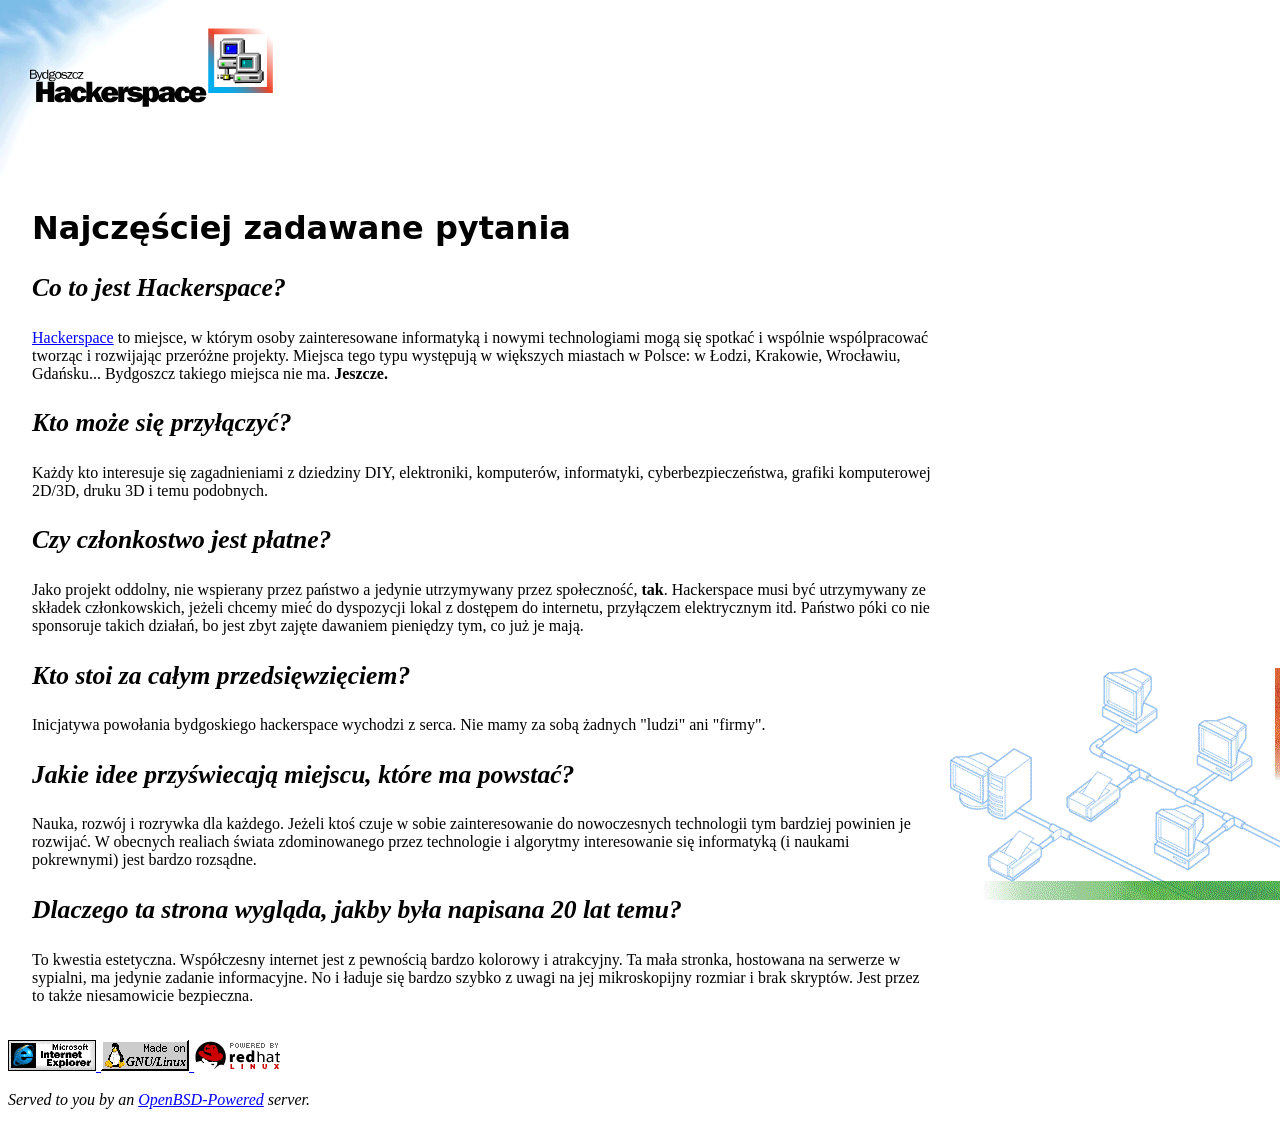
==== faq.html @ 5d8db139 "init" ====
<!DOCTYPE html>
<html lang="pl">

<head>
	<meta charset="utf-8">
	<meta name="viewport" content="width=device-width, initial-scale=1, shrink-to-fit=no">
	<meta name="description" content="">
	<title>Hackerpsace Bydgoszcz</title>
	<link rel="stylesheet" href="css/starosc.css">
	<link rel="stylesheet" href="css/cover.css">
	<link rel='icon' type='image/x-icon' href='img/favicon.ico' /> </head>

<body class="text-center">
	<a href="https://hsbdg.pl"> <img src="img/hackerspace_logo_full.svg" style="margin-left:20px; margin-top:20px; height: 5rem;" alt="windows 2000 <3" /> </a>
	<br>
	<br>
	<br>
	<br>
	<br>
	<main role="main" class="inner cover">
		<h1 class="cover-heading">Najczęściej zadawane pytania</h1>
		<p class="ask">Co to jest Hackerspace?</p>
		<p class="ans"> <a href="https://pl.wikipedia.org/wiki/Hackerspace">Hackerspace</a> to miejsce, w którym osoby zainteresowane informatyką i nowymi technologiami mogą się spotkać i wspólnie wspólpracować tworząc i rozwijając przeróżne projekty. Miejsca tego typu występują w większych miastach w Polsce: w Łodzi, Krakowie, Wrocławiu, Gdańsku... Bydgoszcz takiego miejsca nie ma. <b>Jeszcze.</b> </p>
		<p class="ask">Kto może się przyłączyć?</p>
		<p class="ans">Każdy kto interesuje się zagadnieniami z dziedziny DIY, elektroniki, komputerów, informatyki, cyberbezpieczeństwa, grafiki komputerowej 2D/3D, druku 3D i temu podobnych.</p>
		<p class="ask">Czy członkostwo jest płatne?</p>
		<p class="ans">Jako projekt oddolny, nie wspierany przez państwo a jedynie utrzymywany przez społeczność, <b>tak</b>. Hackerspace musi być utrzymywany ze składek członkowskich, jeżeli chcemy mieć do dyspozycji lokal z dostępem do internetu, przyłączem elektrycznym itd. Państwo póki co nie sponsoruje takich działań, bo jest zbyt zajęte dawaniem pieniędzy tym, co już je mają. </p>
		<p class="ask">Kto stoi za całym przedsięwzięciem?</p>
		<p class="ans">Inicjatywa powołania bydgoskiego hackerspace wychodzi z serca. Nie mamy za sobą żadnych "ludzi" ani "firmy".</p>
		<p class="ask">Jakie idee przyświecają miejscu, które ma powstać?</p>
		<p class="ans">Nauka, rozwój i rozrywka dla każdego. Jeżeli ktoś czuje w sobie zainteresowanie do nowoczesnych technologii tym bardziej powinien je rozwijać. W obecnych realiach świata zdominowanego przez technologie i algorytmy interesowanie się informatyką (i naukami pokrewnymi) jest bardzo rozsądne.</p>
		<p class="ask">Dlaczego ta strona wygląda, jakby była napisana 20 lat temu?</p>
		<p class="ans">To kwestia estetyczna. Współczesny internet jest z pewnością bardzo kolorowy i atrakcyjny. Ta mała stronka, hostowana na serwerze w sypialni, ma jedynie zadanie informacyjne. No i ładuje się bardzo szybko z uwagi na jej mikroskopijny rozmiar i brak skryptów. Jest przez to także niesamowicie bezpieczna.</p>
	</main>
	<footer class="foot">
		<div class="inner">
			<br>
			<a href="https://www.waterfox.com"> <img src="img/iexplorer.gif"> </a>
			<a href="https://fedoraproject.org"> <img src="img/gnu-linux.gif"> </a>
			<a href="https://rockylinux.org/"> <img src="img/redhat2.gif"> </a>
			<p style="font-family:Times New Roman; font-style: italic">Served to you by an <a href="https://openbsd.org/">OpenBSD-Powered</a> server. </p>
		</div>
	</footer>
</body>

</html>
---- css/starosc.css ----
body {
  font-family: Verdana, Tahoma, Segoe UI, sans;
  background: white;
  background-image: url("../img/ladne.bmp"), url("../img/wvnet.gif");
  background-position: left top, right bottom;
  background-attachment: fixed;
  background-position-x: top;
  background-position-y: left;
  background-repeat: no-repeat;
}
a {
  color: blue;
}
p.ask {
  font-family: Times New Roman;
  font-style: italic;
  font-weight: bold;
  font-size: 160%;
}
p.ans {
  font-family: Verdana;
}
.cover {
  width: 900px;
}
---- css/cover.css ----
.bd-placeholder-img {
  font-size: 1.125rem;
  text-anchor: middle;
  -webkit-user-select: none;
  -moz-user-select: none;
  -ms-user-select: none;
  user-select: none;
}

@media (min-width: 768px) {
  .bd-placeholder-img-lg {
    font-size: 3.5rem;
  }
}

.dropdown-item,
.btn-secondary,
.btn-secondary:hover,
.btn-secondary:focus {
  text-shadow: none;
  background-color: #fff;
  border: 0.05rem solid #fff;
  margin-top: 10px;
}

.cover-container {
  max-width: 42em;
}

.masthead {
  margin-bottom: 3rem;
}

.masthead-brand {
  margin-bottom: 1rem;
}

.nav-masthead .nav-link {
  padding: 0.25rem 0;
  font-weight: 700;
  color: rgba(255, 255, 255, 0.5);
  background-color: transparent;
  border-bottom: 0.25rem solid transparent;
}

.nav-masthead .nav-link:hover,
.nav-masthead .nav-link:focus {
  border-bottom-color: rgba(255, 255, 255, 0.25);
}

.nav-masthead .nav-link + .nav-link {
  margin-left: 1rem;
}

.nav-masthead .active {
  color: #fff;
  border-bottom-color: #fff;
}

@media (min-width: 48em) {
  .masthead-brand {
    float: left;
  }
  .nav-masthead {
    float: right;
  }
}

.cover {
  padding: 0 1.5rem;
}
.cover .btn-lg {
  padding: 0.75rem 1.25rem;
  font-weight: 700;
}

.alert {
  text-shadow: none !important;
}

h1 a {
  text-decoration: underline;
}

.mastfoot {
  color: rgba(255, 255, 255, 0.5);
}
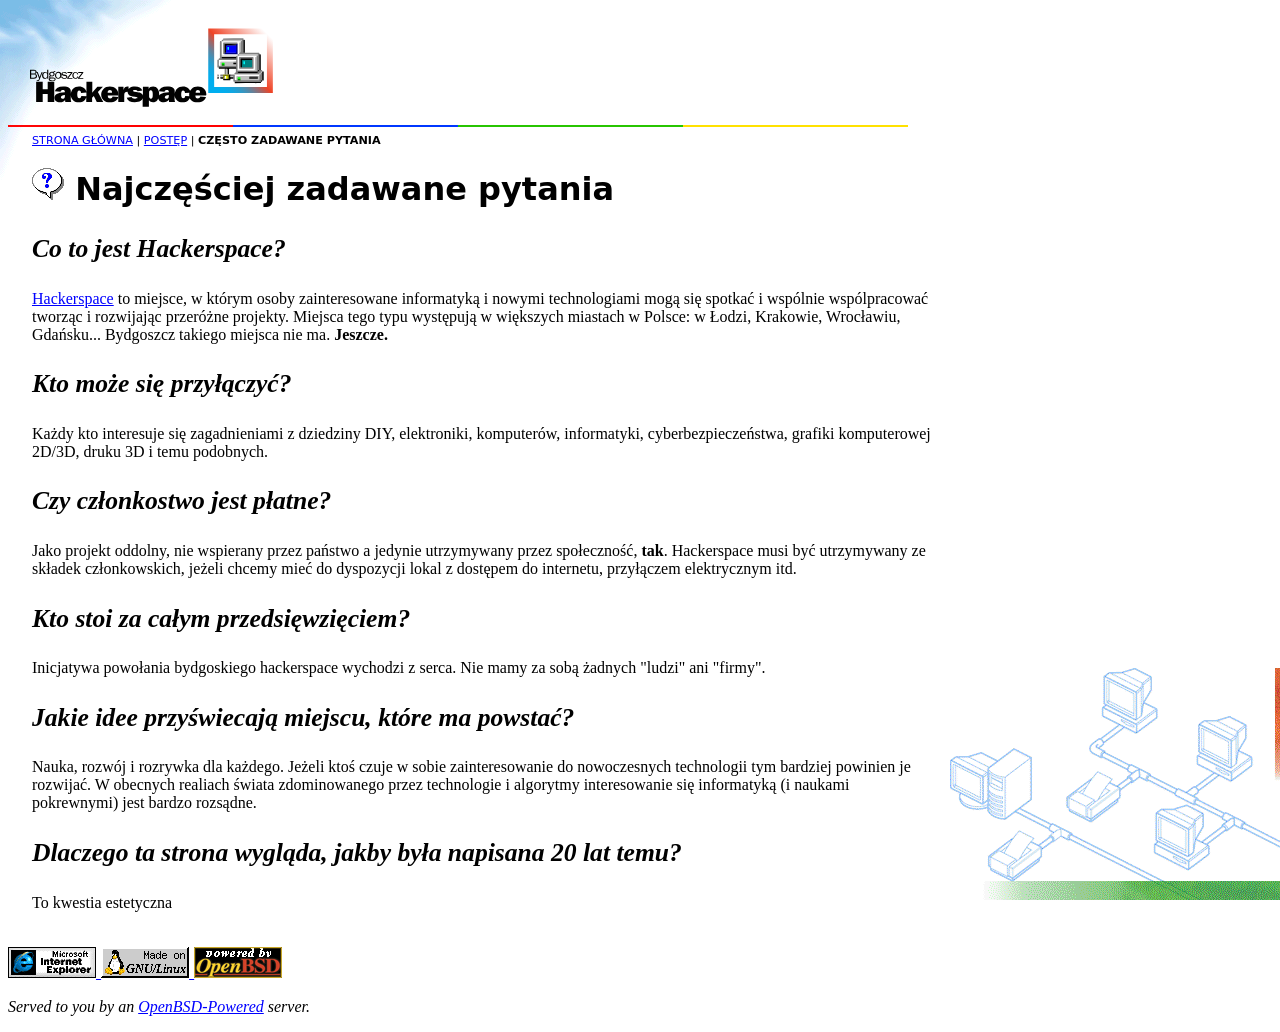
==== commit 5dc04f77: "aktualizacja" ====
--- a/faq.html
+++ b/faq.html
@@ -13,24 +13,23 @@
 <body class="text-center">
 	<a href="https://hsbdg.pl"> <img src="img/hackerspace_logo_full.svg" style="margin-left:20px; margin-top:20px; height: 5rem;" alt="windows 2000 <3" /> </a>
 	<br>
-	<br>
-	<br>
-	<br>
+	<img src="img/paseczek.png">
 	<br>
 	<main role="main" class="inner cover">
-		<h1 class="cover-heading">Najczęściej zadawane pytania</h1>
+		<div class="menu"> <a href="index.html">Strona główna</a> | <a href="status.html">Postęp</a> | <b>Często zadawane pytania</b></div>
+		<h1 class="cover-heading"><img src="img/question.png"> Najczęściej zadawane pytania</h1>
 		<p class="ask">Co to jest Hackerspace?</p>
 		<p class="ans"> <a href="https://pl.wikipedia.org/wiki/Hackerspace">Hackerspace</a> to miejsce, w którym osoby zainteresowane informatyką i nowymi technologiami mogą się spotkać i wspólnie wspólpracować tworząc i rozwijając przeróżne projekty. Miejsca tego typu występują w większych miastach w Polsce: w Łodzi, Krakowie, Wrocławiu, Gdańsku... Bydgoszcz takiego miejsca nie ma. <b>Jeszcze.</b> </p>
 		<p class="ask">Kto może się przyłączyć?</p>
 		<p class="ans">Każdy kto interesuje się zagadnieniami z dziedziny DIY, elektroniki, komputerów, informatyki, cyberbezpieczeństwa, grafiki komputerowej 2D/3D, druku 3D i temu podobnych.</p>
 		<p class="ask">Czy członkostwo jest płatne?</p>
-		<p class="ans">Jako projekt oddolny, nie wspierany przez państwo a jedynie utrzymywany przez społeczność, <b>tak</b>. Hackerspace musi być utrzymywany ze składek członkowskich, jeżeli chcemy mieć do dyspozycji lokal z dostępem do internetu, przyłączem elektrycznym itd. Państwo póki co nie sponsoruje takich działań, bo jest zbyt zajęte dawaniem pieniędzy tym, co już je mają. </p>
+		<p class="ans">Jako projekt oddolny, nie wspierany przez państwo a jedynie utrzymywany przez społeczność, <b>tak</b>. Hackerspace musi być utrzymywany ze składek członkowskich, jeżeli chcemy mieć do dyspozycji lokal z dostępem do internetu, przyłączem elektrycznym itd.</p>
 		<p class="ask">Kto stoi za całym przedsięwzięciem?</p>
 		<p class="ans">Inicjatywa powołania bydgoskiego hackerspace wychodzi z serca. Nie mamy za sobą żadnych "ludzi" ani "firmy".</p>
 		<p class="ask">Jakie idee przyświecają miejscu, które ma powstać?</p>
 		<p class="ans">Nauka, rozwój i rozrywka dla każdego. Jeżeli ktoś czuje w sobie zainteresowanie do nowoczesnych technologii tym bardziej powinien je rozwijać. W obecnych realiach świata zdominowanego przez technologie i algorytmy interesowanie się informatyką (i naukami pokrewnymi) jest bardzo rozsądne.</p>
 		<p class="ask">Dlaczego ta strona wygląda, jakby była napisana 20 lat temu?</p>
-		<p class="ans">To kwestia estetyczna. Współczesny internet jest z pewnością bardzo kolorowy i atrakcyjny. Ta mała stronka, hostowana na serwerze w sypialni, ma jedynie zadanie informacyjne. No i ładuje się bardzo szybko z uwagi na jej mikroskopijny rozmiar i brak skryptów. Jest przez to także niesamowicie bezpieczna.</p>
+		<p class="ans">To kwestia estetyczna</p>
 	</main>
 	<footer class="foot">
 		<div class="inner">
--- a/css/starosc.css
+++ b/css/starosc.css
@@ -24,3 +24,49 @@
   width: 900px;
 }
 
+.didyouknow{
+  background-color:#ffffdf;
+  border:1px inset #00000078;
+  display: flex;
+  align-items: center;
+  justify-content: center;
+  font-size:90%;
+}
+
+.komunikatory{
+  background-color:#e1e1e1;
+  border:1px inset #00000078;
+  display: flex;
+  align-items: center;
+  justify-content: center;
+  padding:10px;
+}
+
+img.zaroweczka{
+  padding:10px;
+}
+
+.guzik{
+    padding: 0.50rem 1.25rem;
+    margin:3px;
+    border:2px outset black;
+    color:black;
+    text-decoration: none;
+}
+
+.guzik:active{
+    border:2px inset black;
+}
+
+.lead2{
+  font-family: 'Times New Roman', Times, serif;
+  font-weight: bold;
+  font-size:150%;
+  font-style: italic;
+}
+
+.menu{
+  font-size:70%;
+  text-transform: uppercase;
+  padding-top:3px;
+}
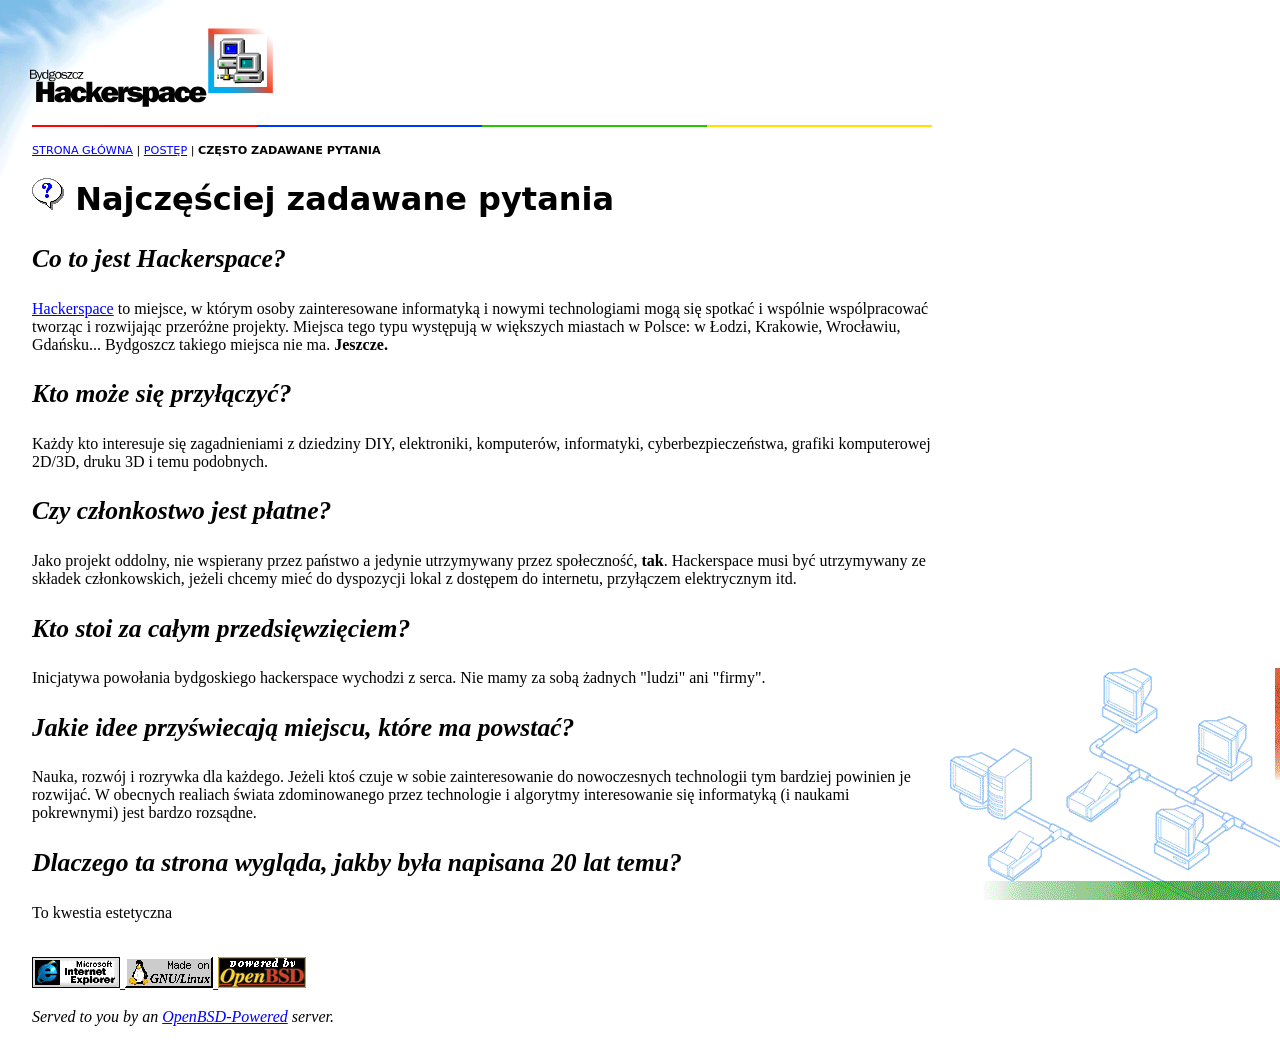
==== commit 7fa78e85: "aktualizacja" ====
--- a/faq.html
+++ b/faq.html
@@ -13,7 +13,7 @@
 <body class="text-center">
 	<a href="https://hsbdg.pl"> <img src="img/hackerspace_logo_full.svg" style="margin-left:20px; margin-top:20px; height: 5rem;" alt="windows 2000 <3" /> </a>
 	<br>
-	<img src="img/paseczek.png">
+	<img style="padding: 0 1.5rem;" src="img/paseczek.png">
 	<br>
 	<main role="main" class="inner cover">
 		<div class="menu"> <a href="index.html">Strona główna</a> | <a href="status.html">Postęp</a> | <b>Często zadawane pytania</b></div>
--- a/css/starosc.css
+++ b/css/starosc.css
@@ -69,4 +69,9 @@
   font-size:70%;
   text-transform: uppercase;
   padding-top:3px;
+}
+
+.inner{
+  margin-top:10px;
+  padding: 0 1.5rem;
 }
